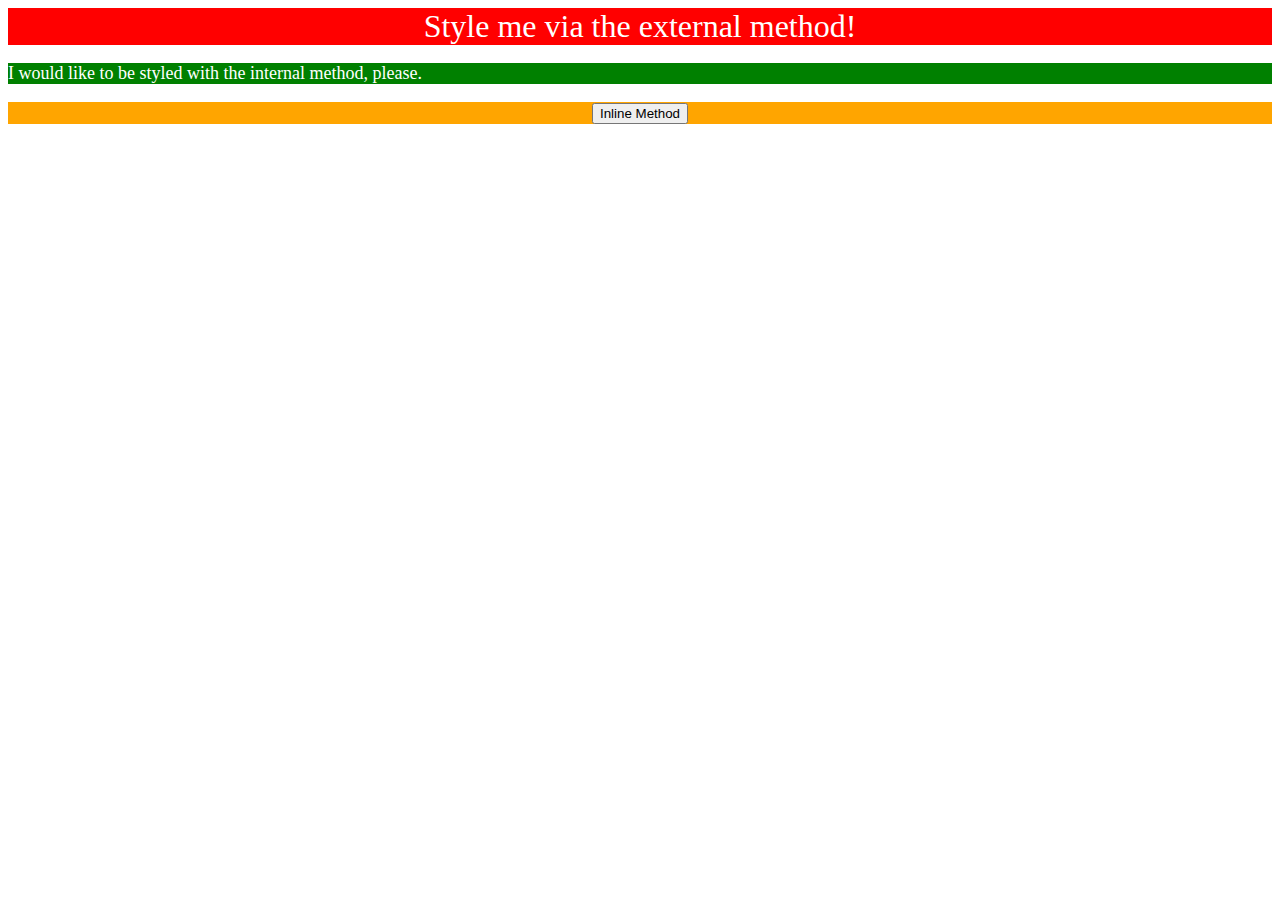
==== foundations/01-css-methods/index.html @ 299468d1 "apply 3 methods of css" ====
<!DOCTYPE html>
<html lang="en">
  <head>
    <style>
      p {
        background: green;
        color: white;
        font-size: 18px;
      }
    </style>
    <link rel="stylesheet" href="styles.css"/>
    <meta charset="UTF-8">
    <meta http-equiv="X-UA-Compatible" content="IE=edge">
    <meta name="viewport" content="width=device-width, initial-scale=1.0">
    <title>Methods for Adding CSS</title>
  </head>
  <body>
    <div>Style me via the external method!</div>
    <p>I would like to be styled with the internal method, please.</p>
    <div style="background-color: orange; font-size: 18px;"><button>Inline Method</button></div>
  </body>
</html>
---- foundations/01-css-methods/styles.css ----
/*css methods*/

div {
    background: red;
    color: white;
    font-size: 32px;
    text-align: center;
}
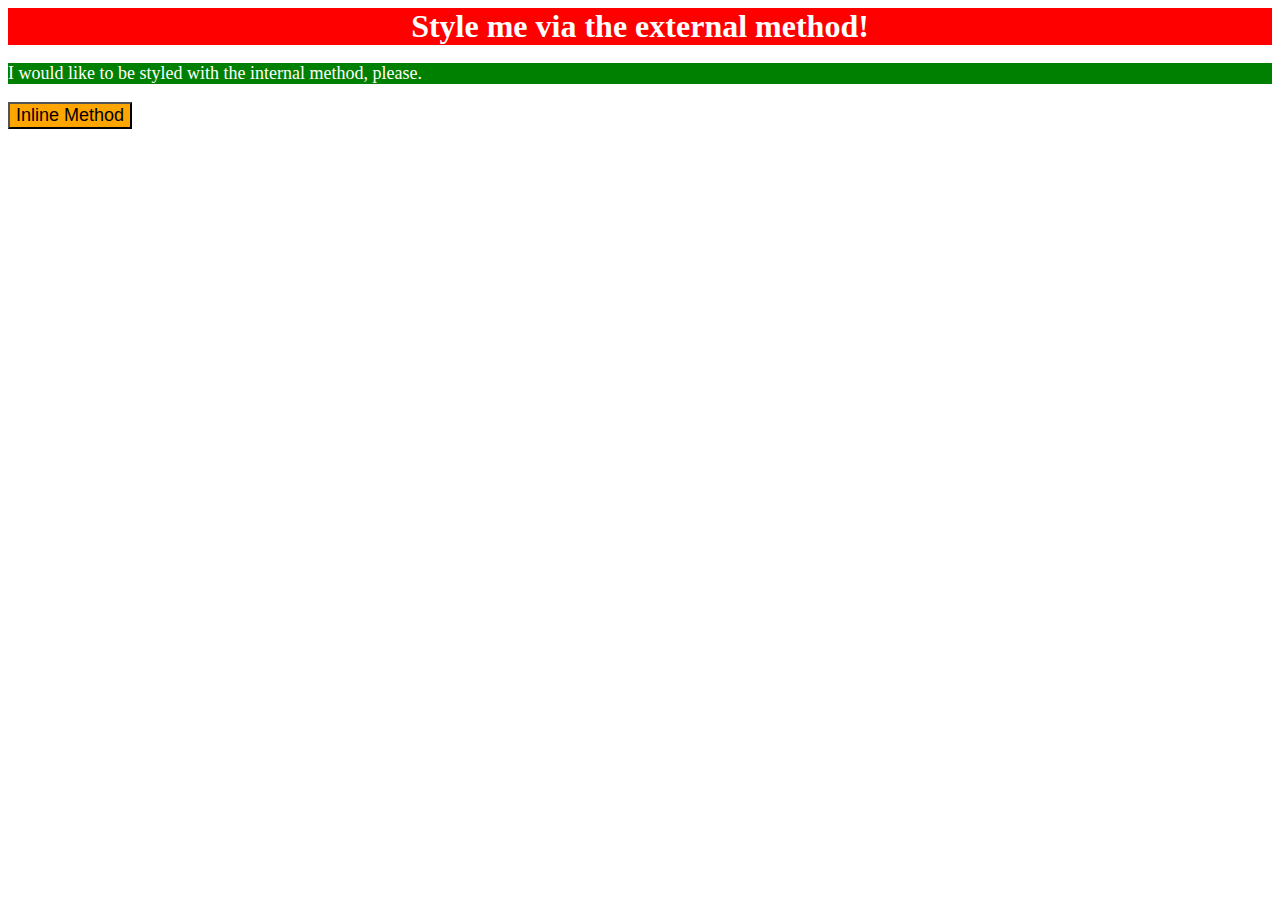
==== commit 01685aaa: "change button color" ====
--- a/foundations/01-css-methods/index.html
+++ b/foundations/01-css-methods/index.html
@@ -1,6 +1,12 @@
 <!DOCTYPE html>
 <html lang="en">
   <head>
+    <link rel="stylesheet" href="styles.css"/>
+    <meta charset="UTF-8">
+    <meta http-equiv="X-UA-Compatible" content="IE=edge">
+    <meta name="viewport" content="width=device-width, initial-scale=1.0">
+    <title>Methods for Adding CSS</title>
+
     <style>
       p {
         background: green;
@@ -8,15 +14,10 @@
         font-size: 18px;
       }
     </style>
-    <link rel="stylesheet" href="styles.css"/>
-    <meta charset="UTF-8">
-    <meta http-equiv="X-UA-Compatible" content="IE=edge">
-    <meta name="viewport" content="width=device-width, initial-scale=1.0">
-    <title>Methods for Adding CSS</title>
   </head>
   <body>
     <div>Style me via the external method!</div>
     <p>I would like to be styled with the internal method, please.</p>
-    <div style="background-color: orange; font-size: 18px;"><button>Inline Method</button></div>
+    <button style="background-color: orange; font-size: 18px;">Inline Method</button>
   </body>
 </html>--- a/foundations/01-css-methods/styles.css
+++ b/foundations/01-css-methods/styles.css
@@ -5,4 +5,5 @@
     color: white;
     font-size: 32px;
     text-align: center;
+    font-weight: bold;
 }